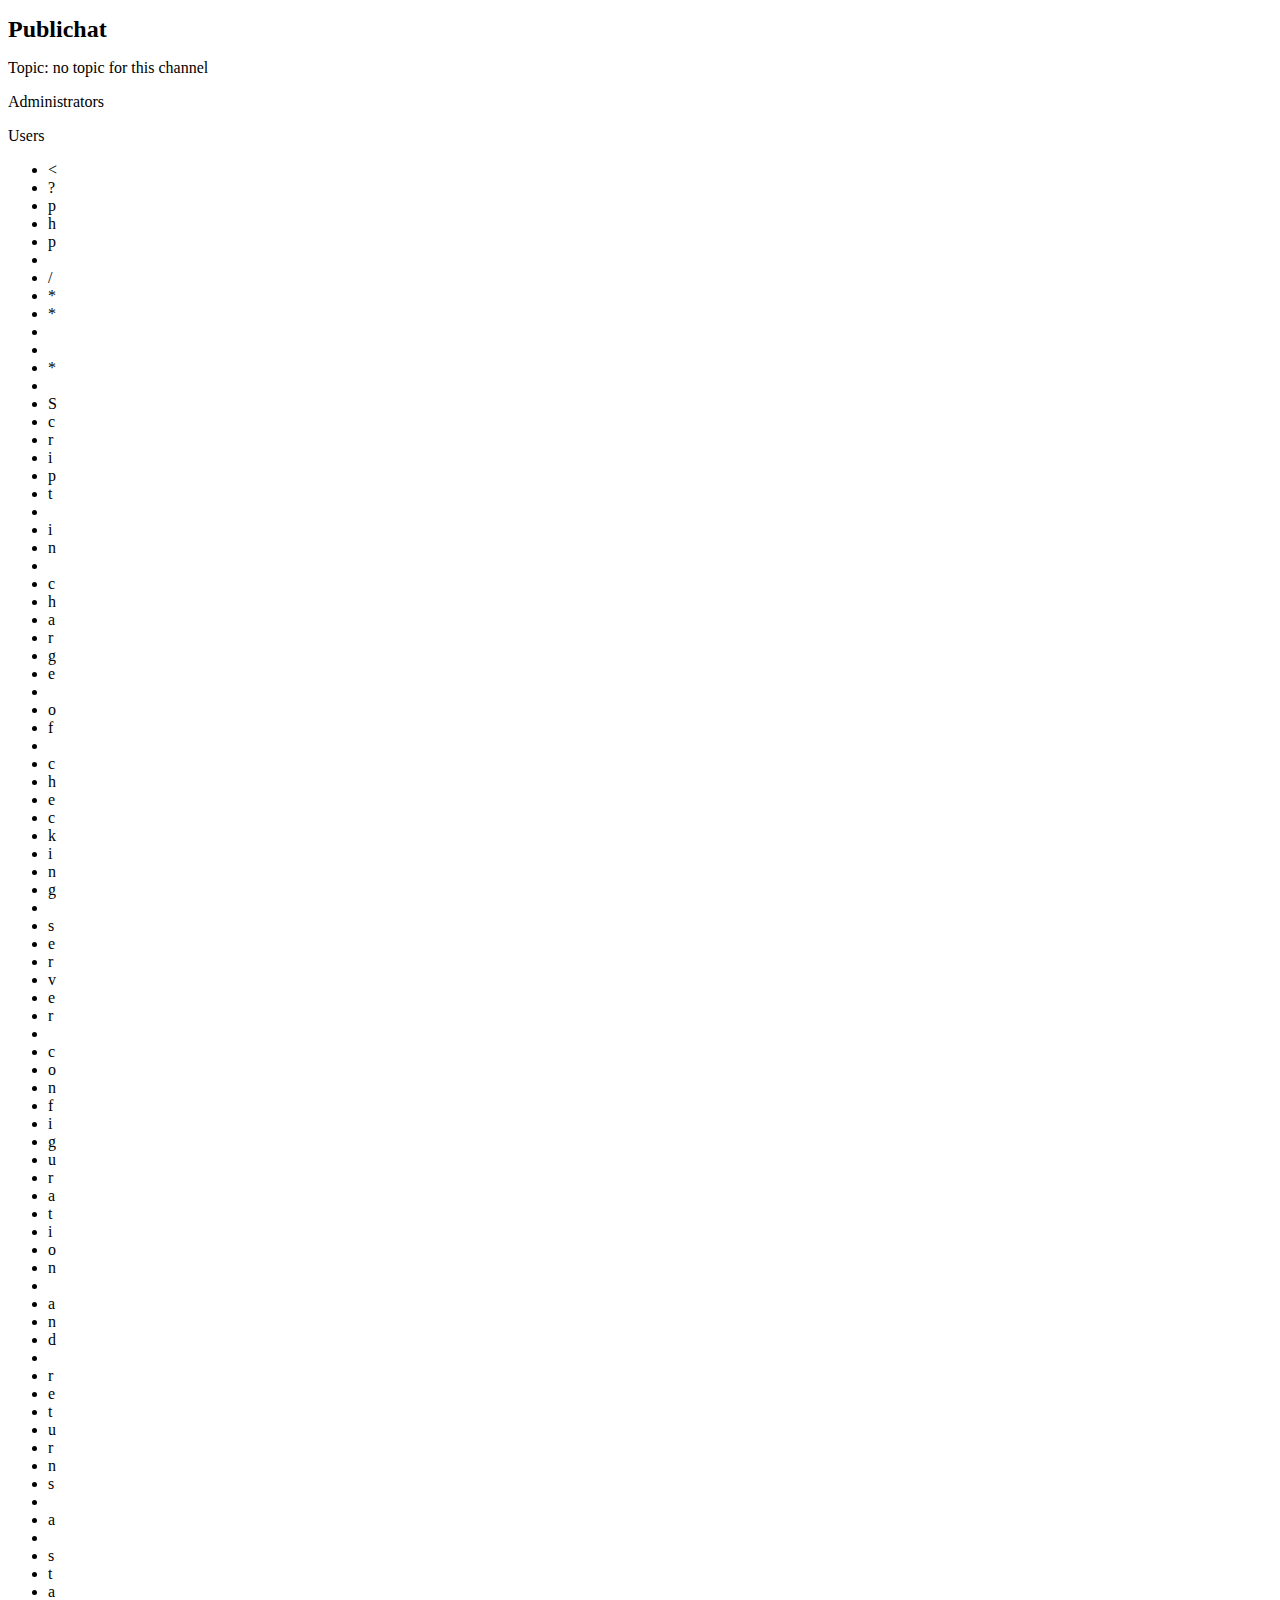
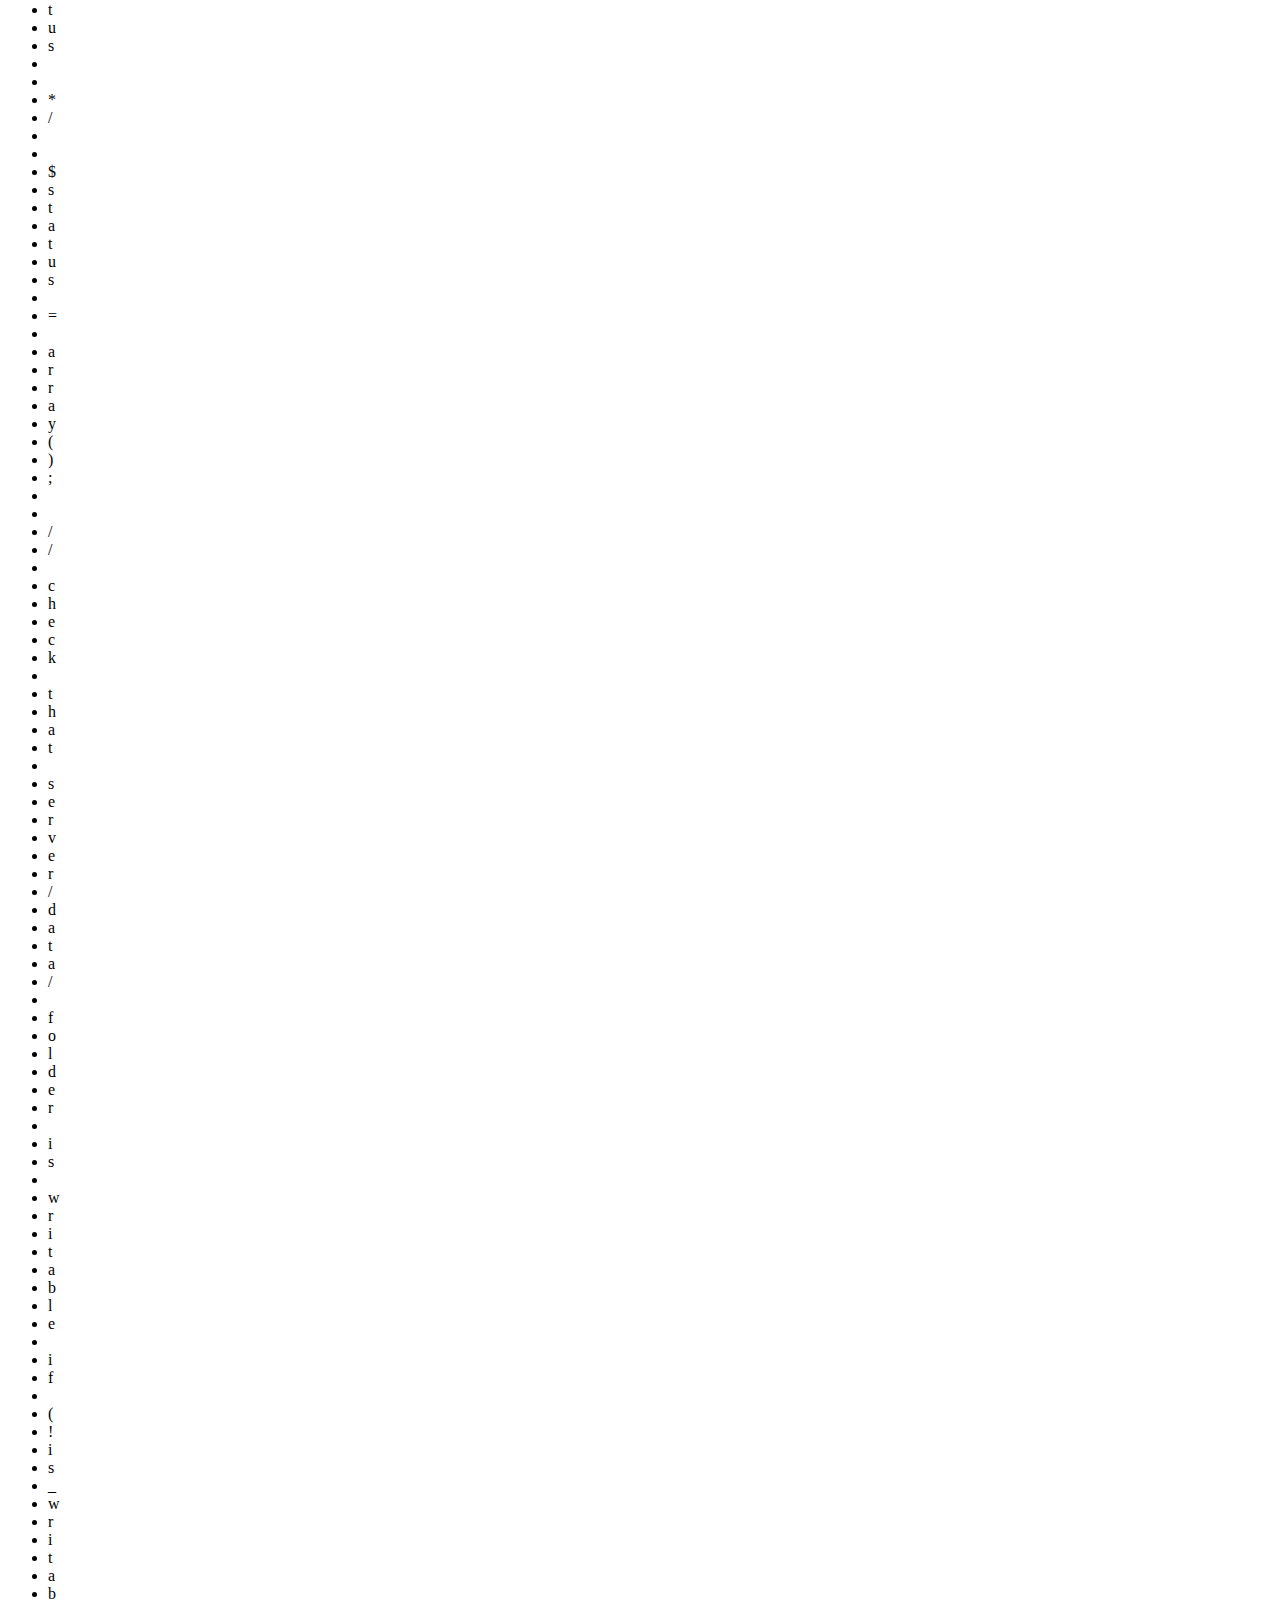
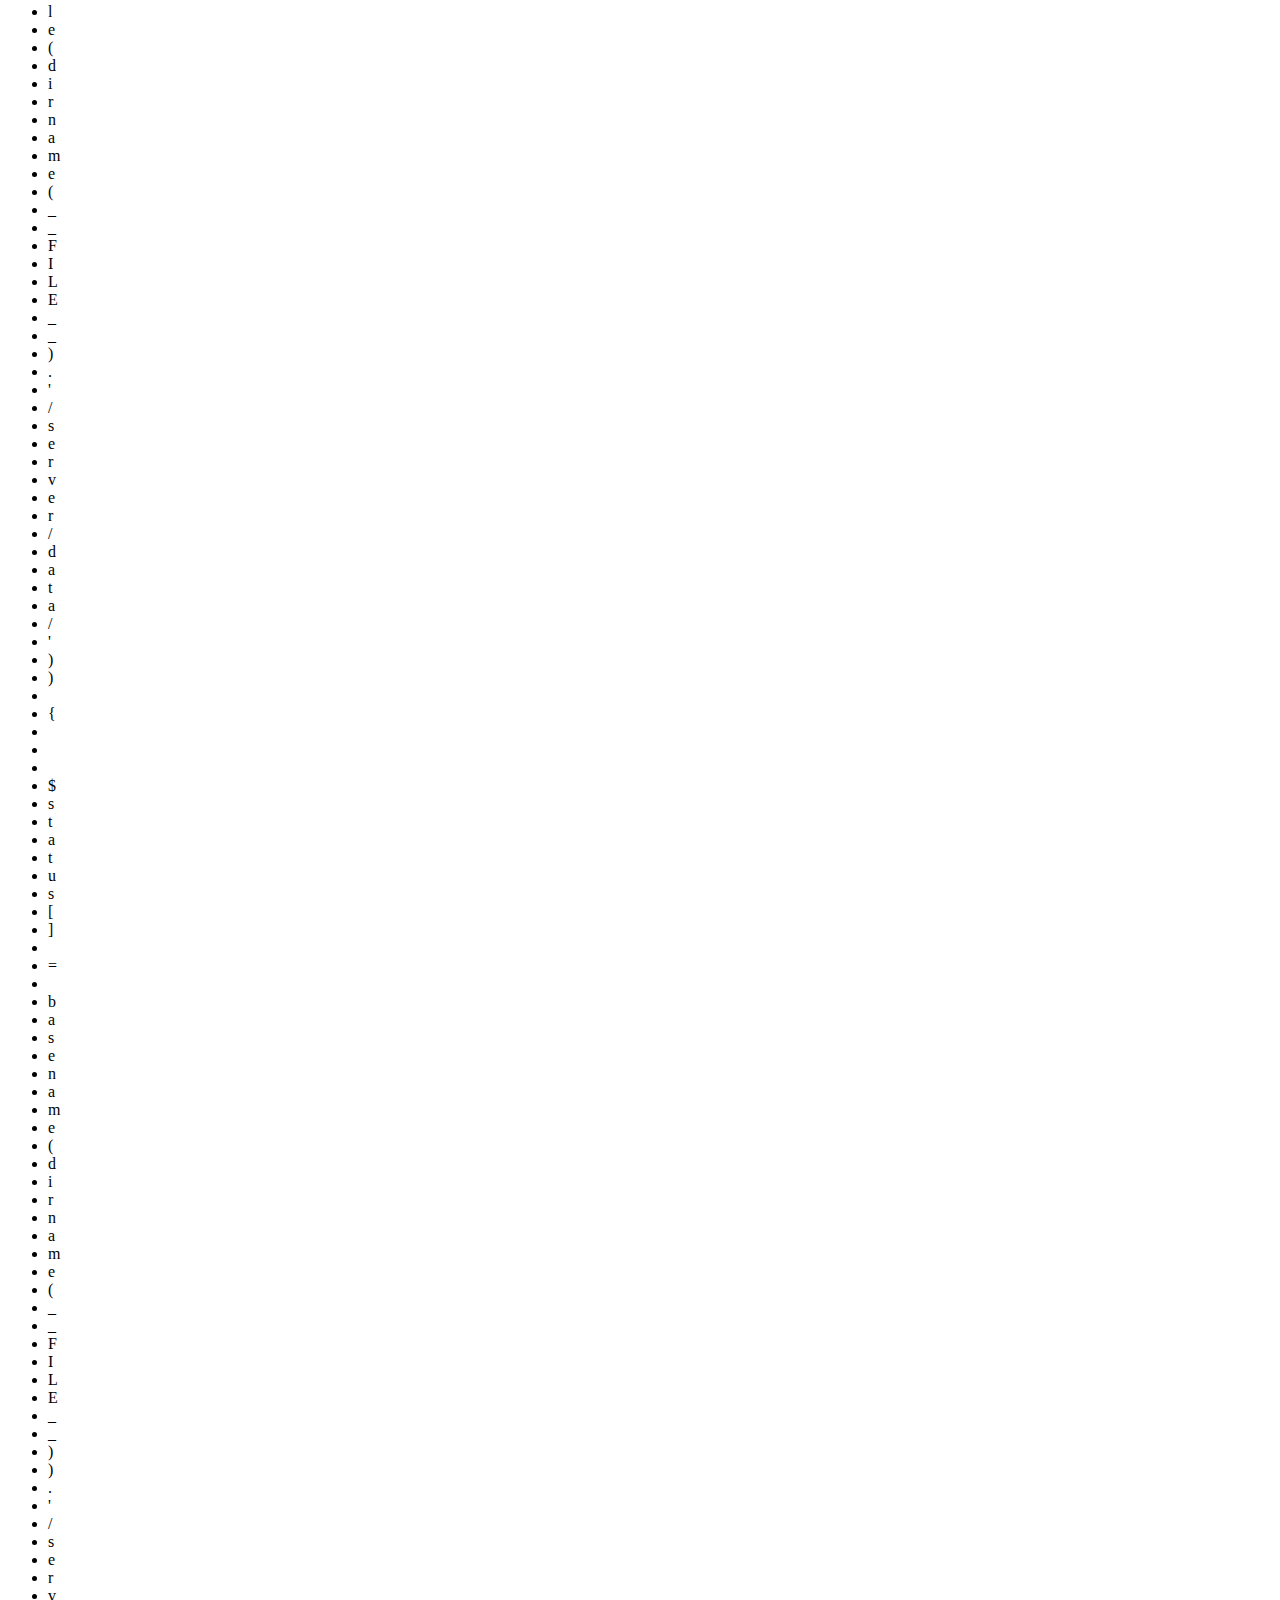
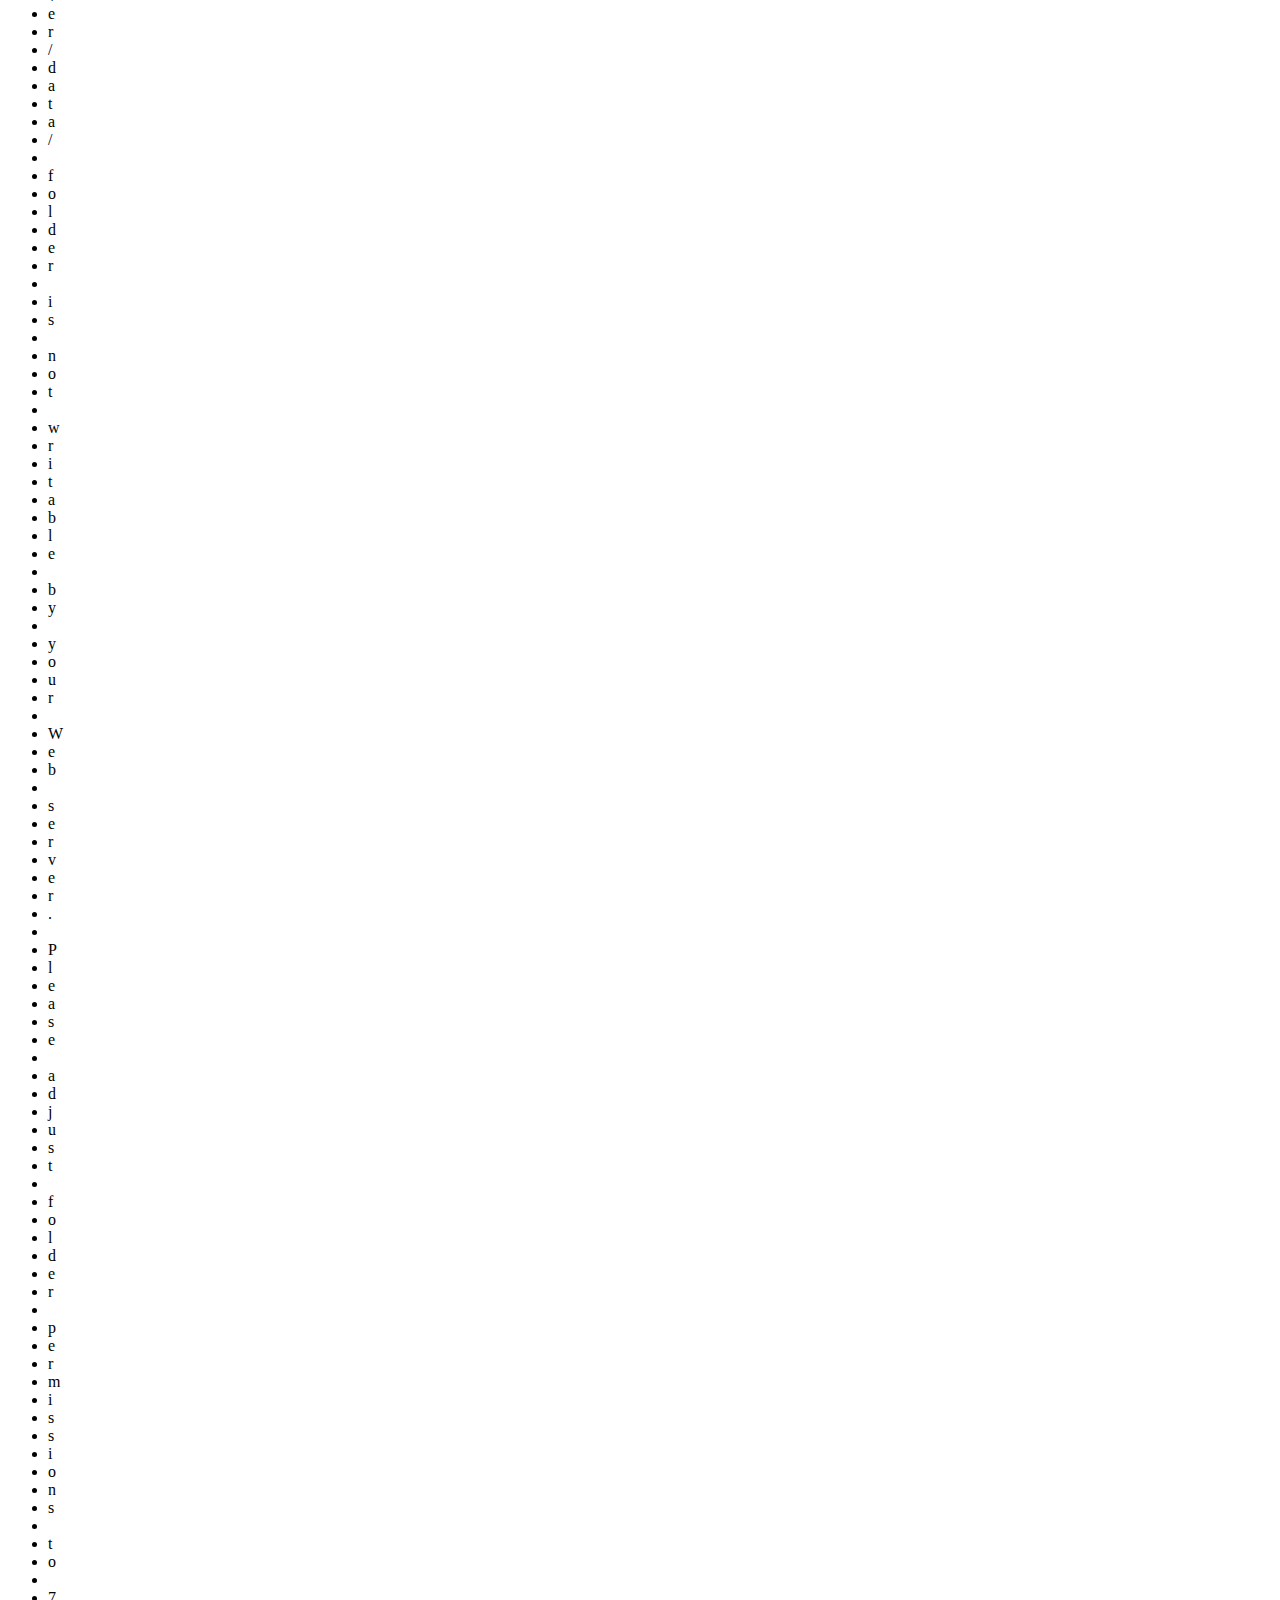
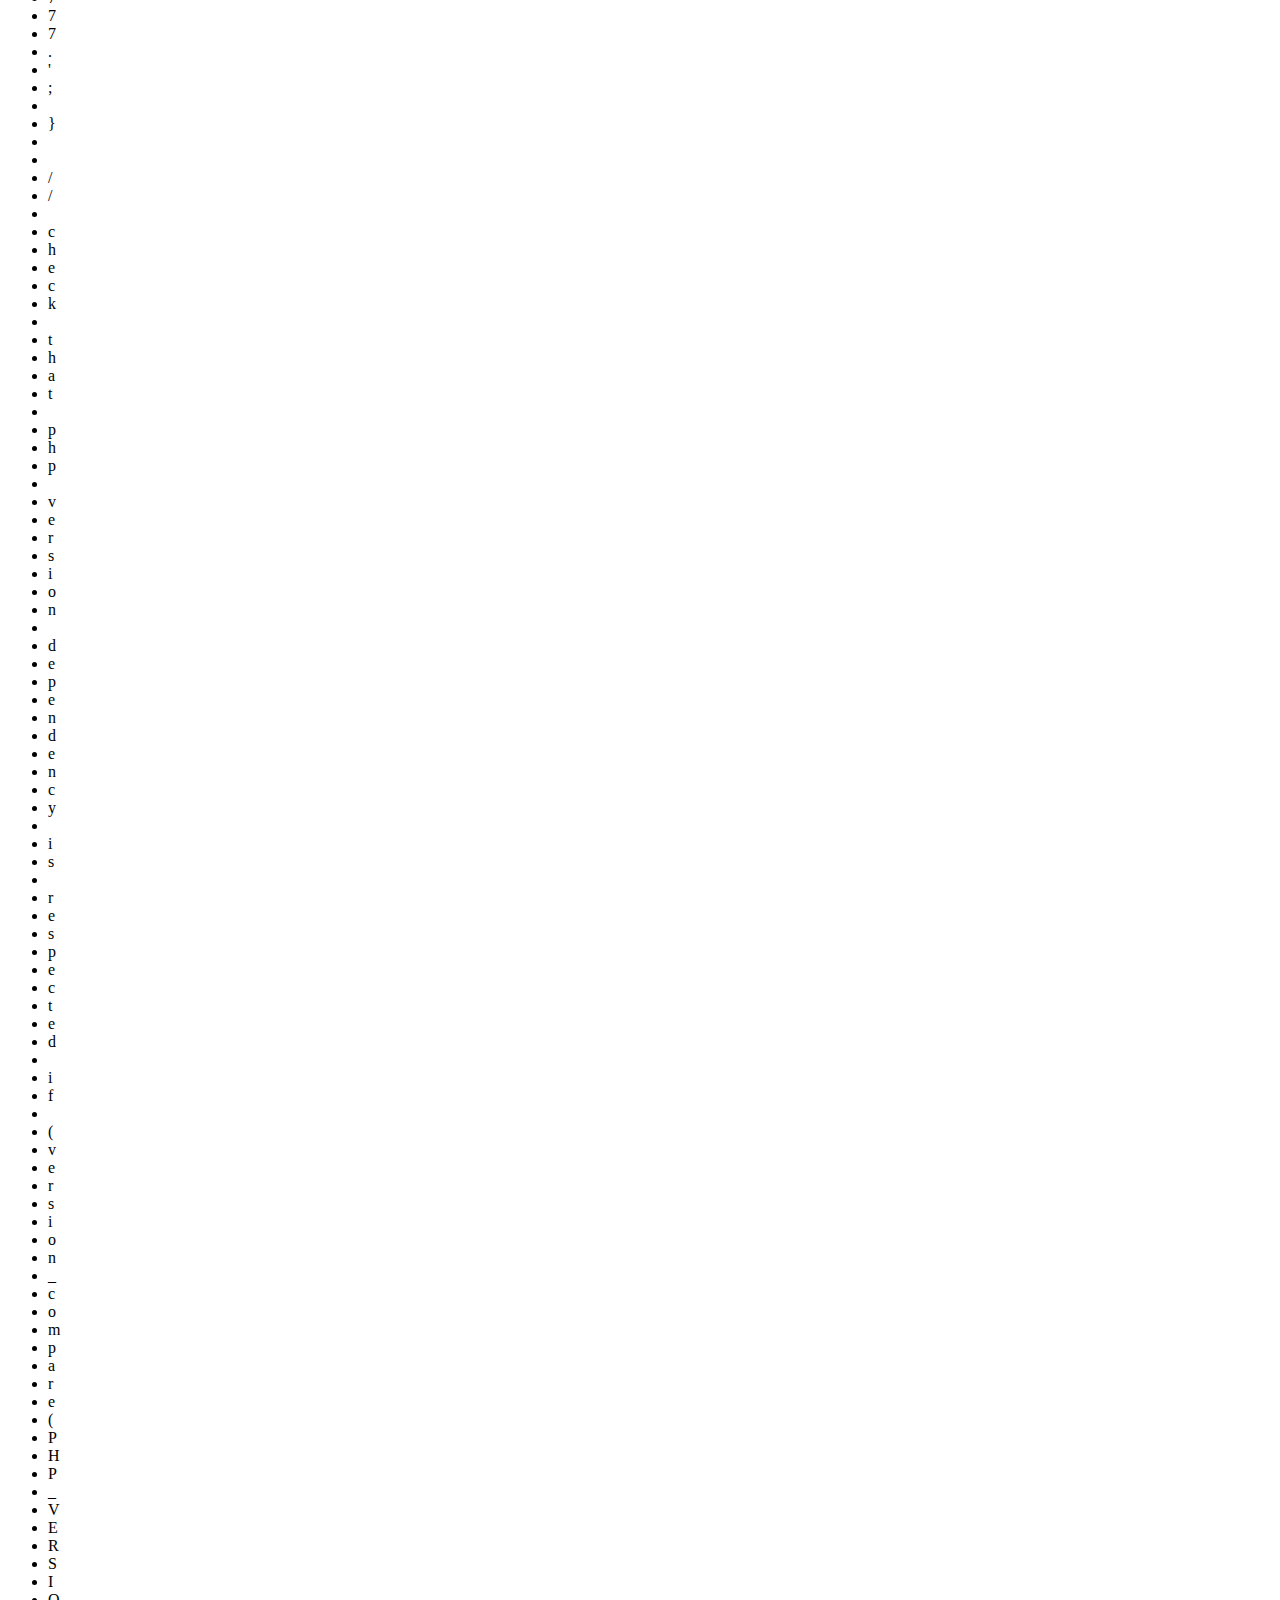
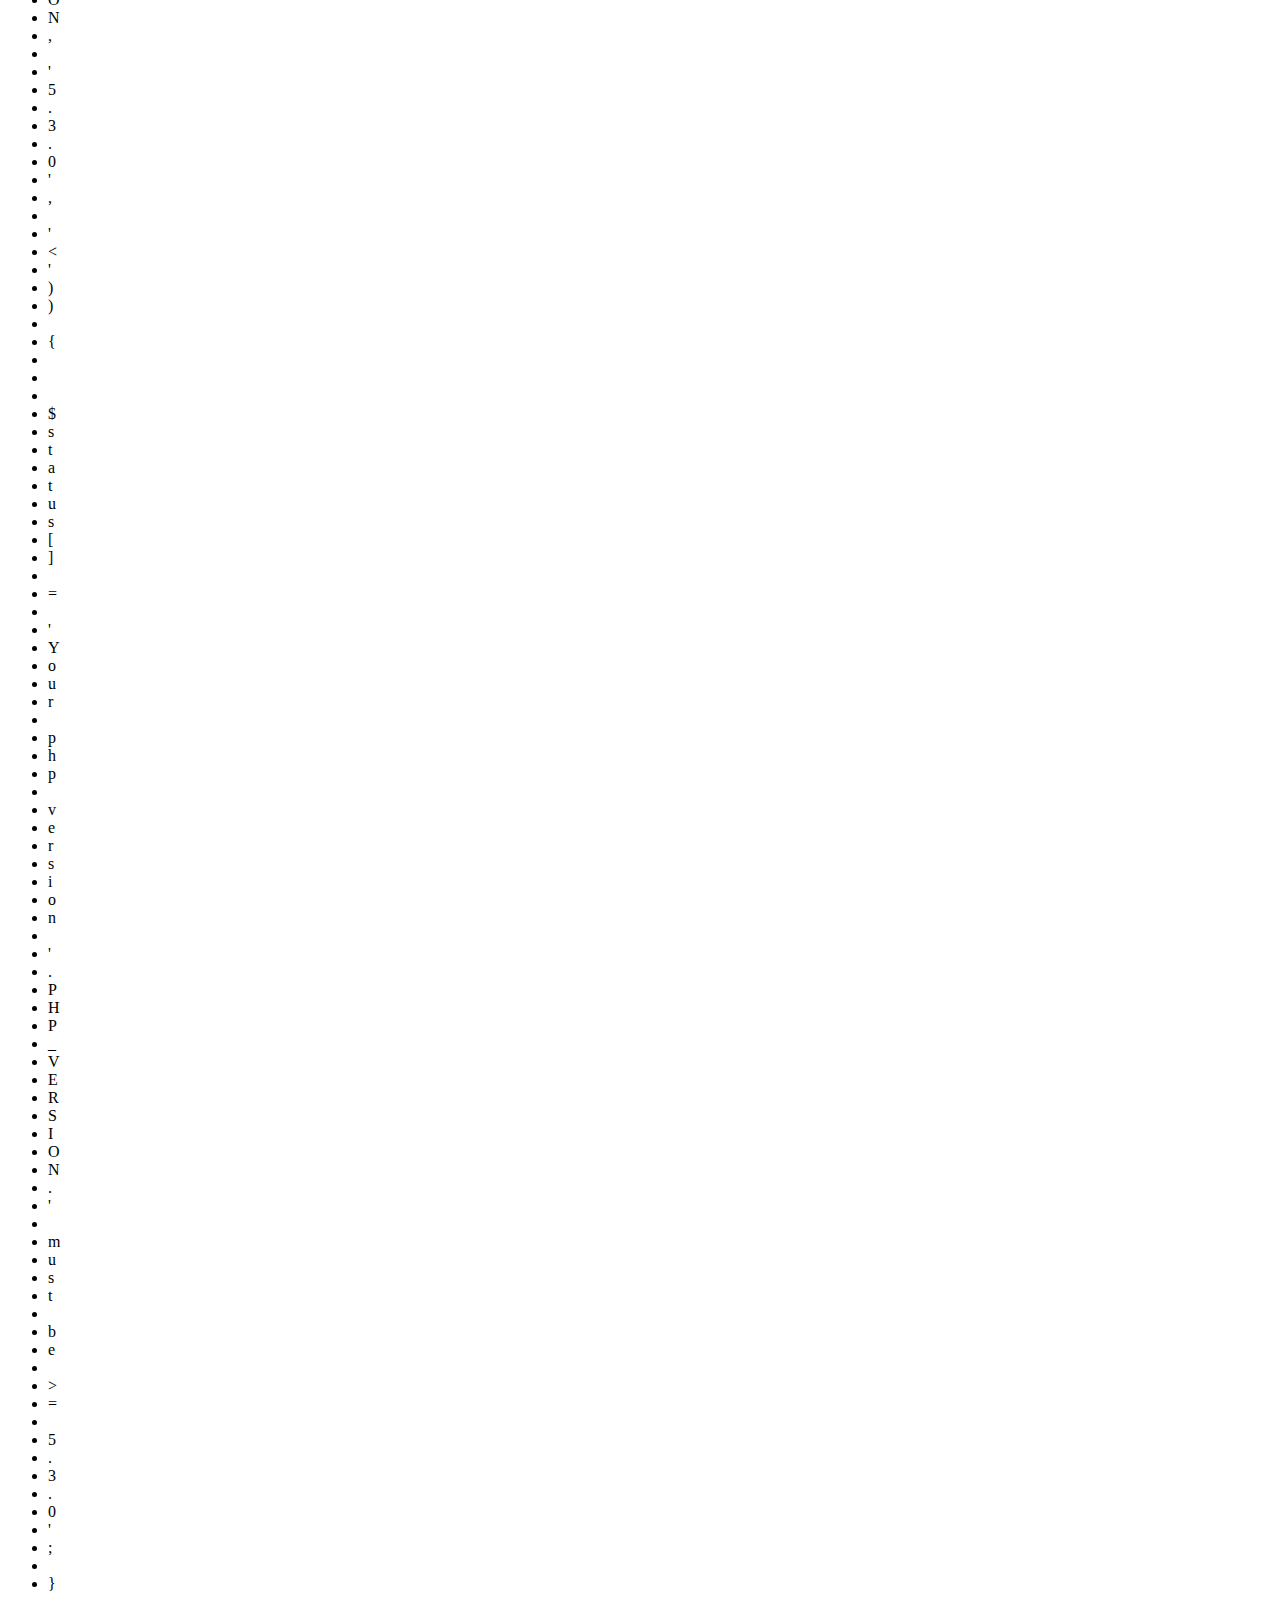
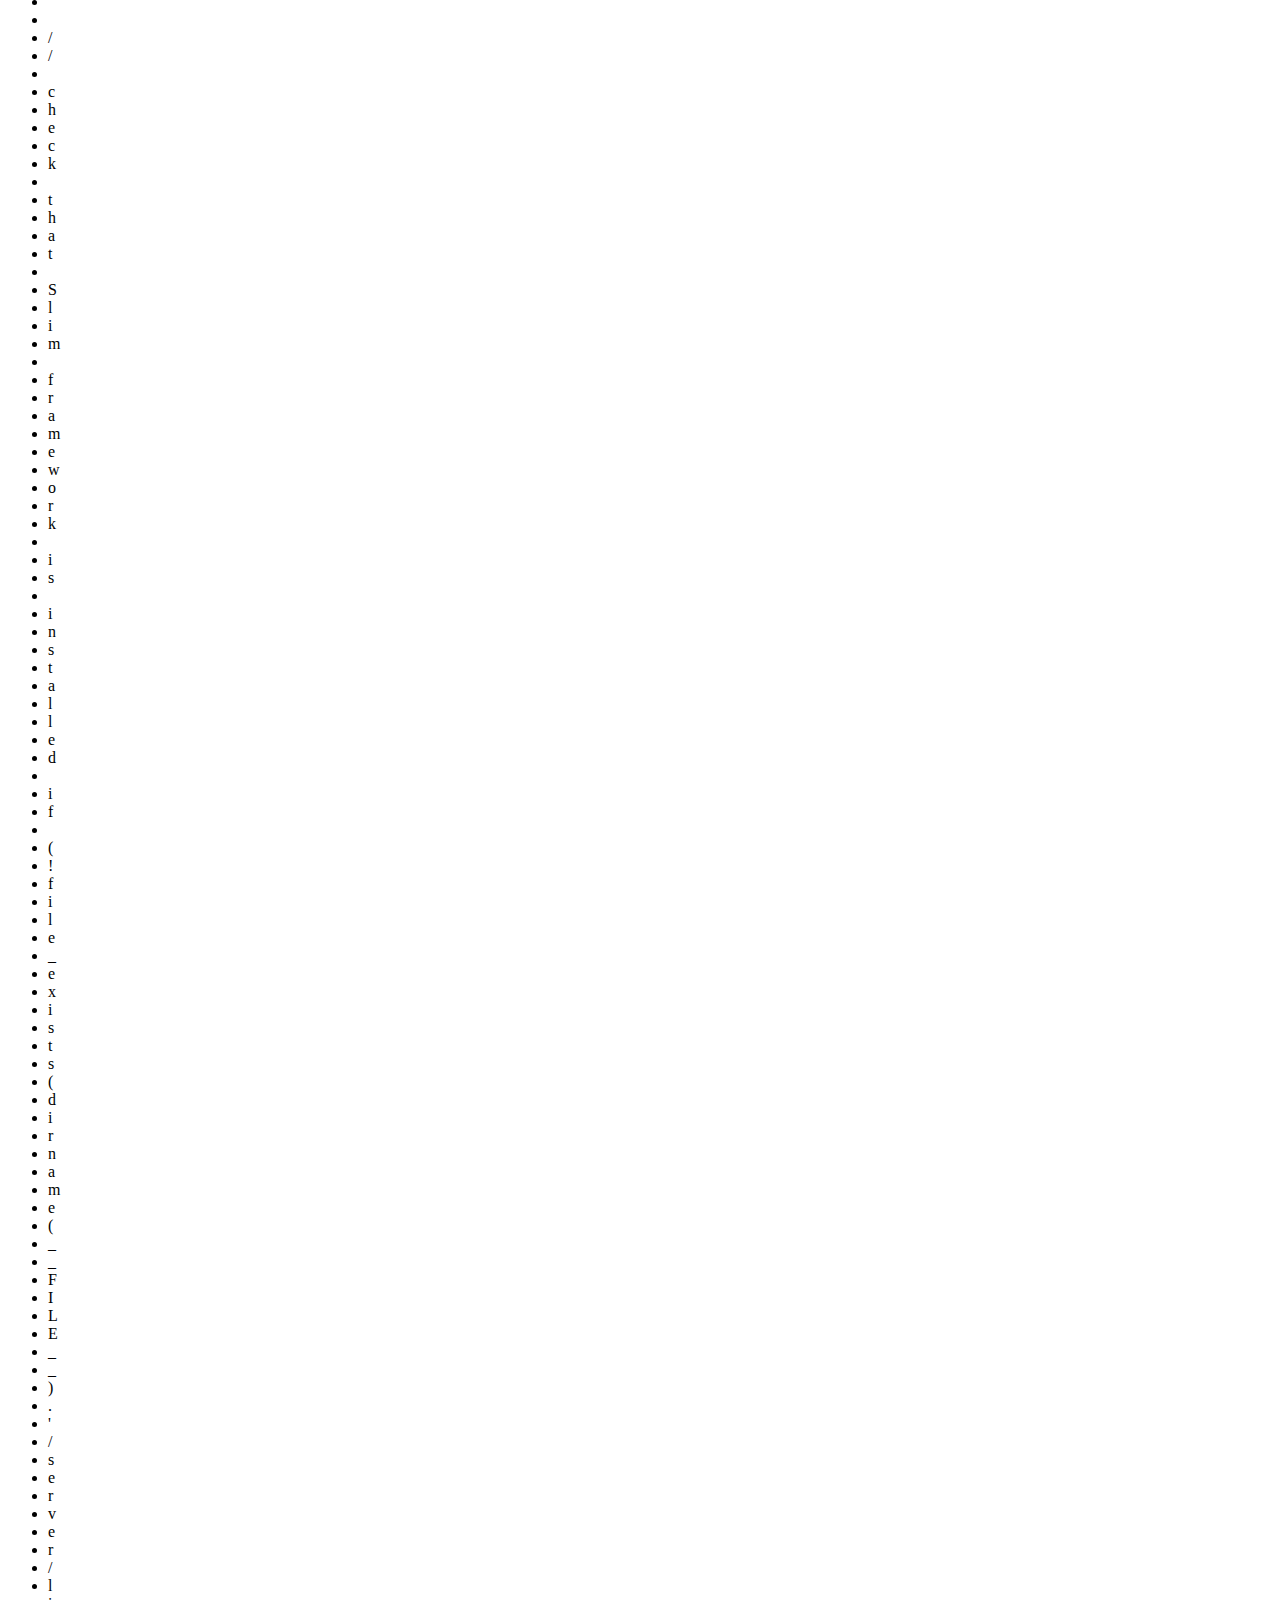
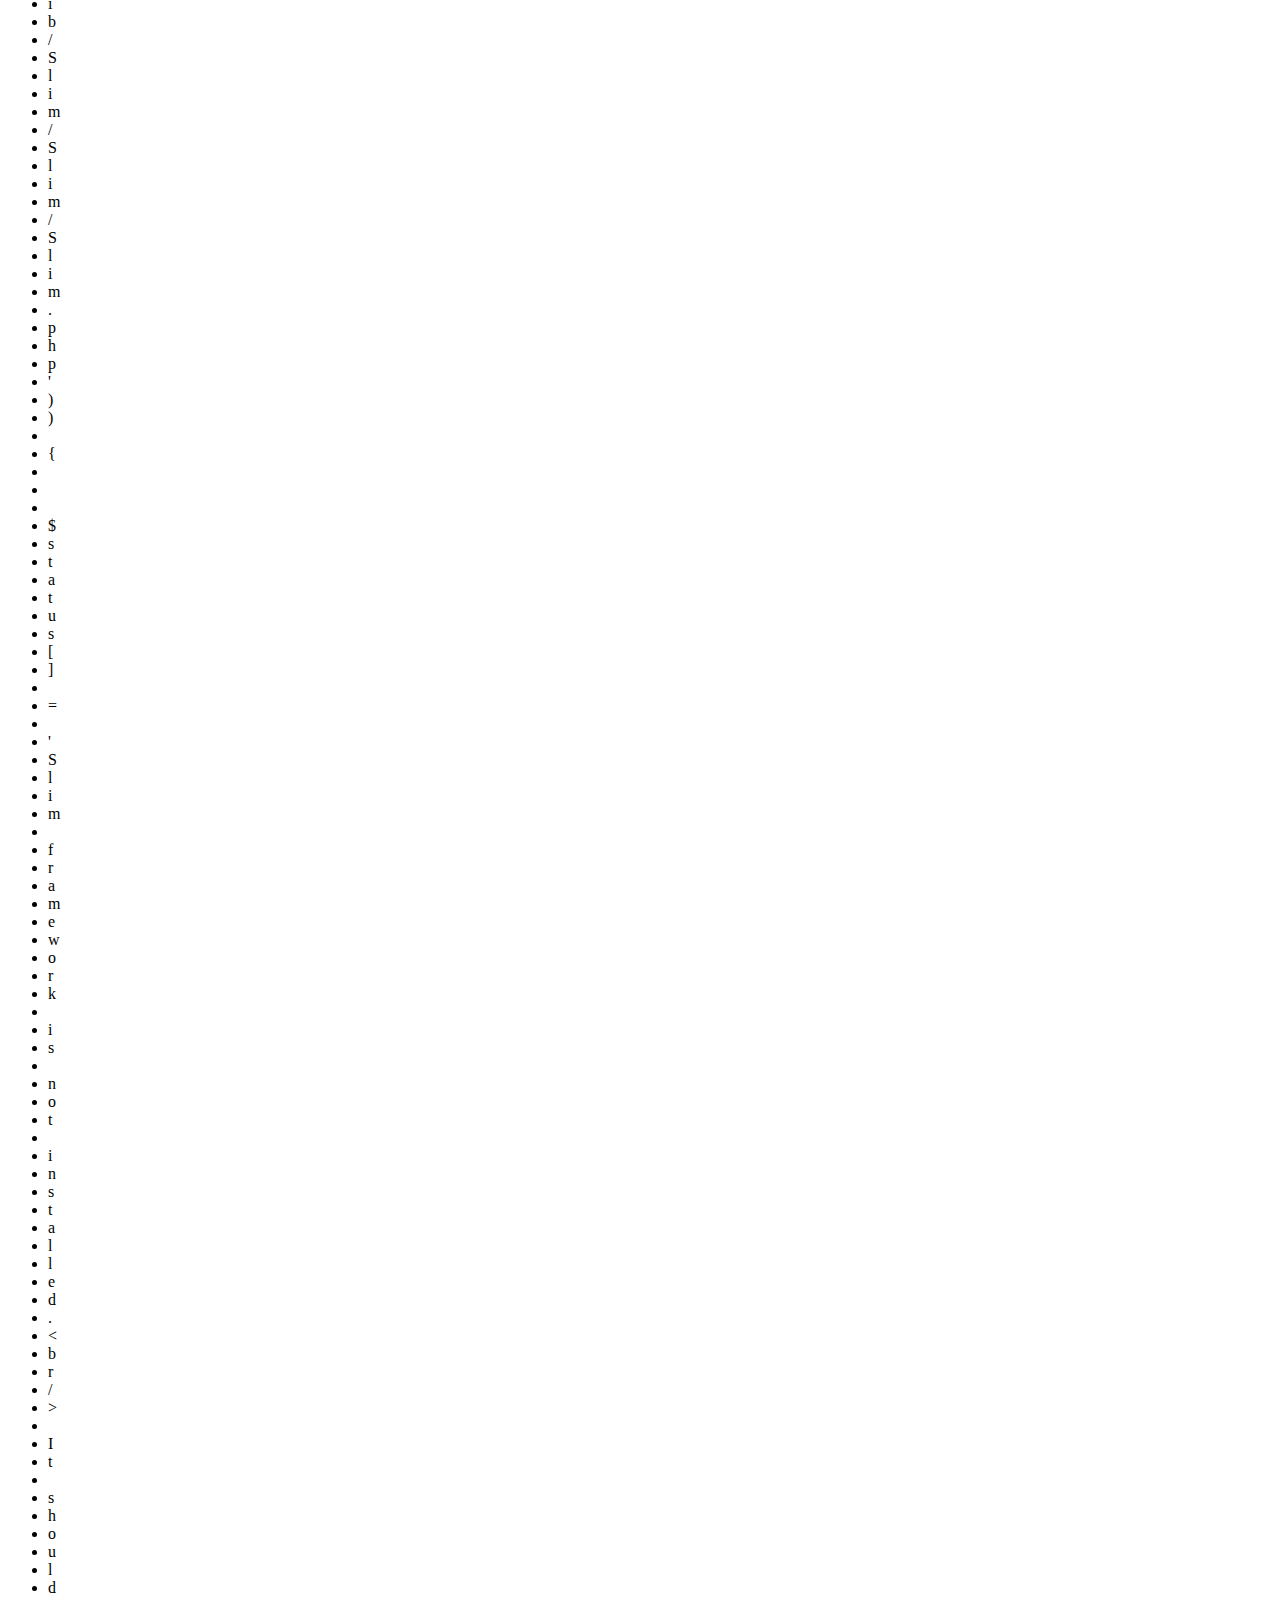
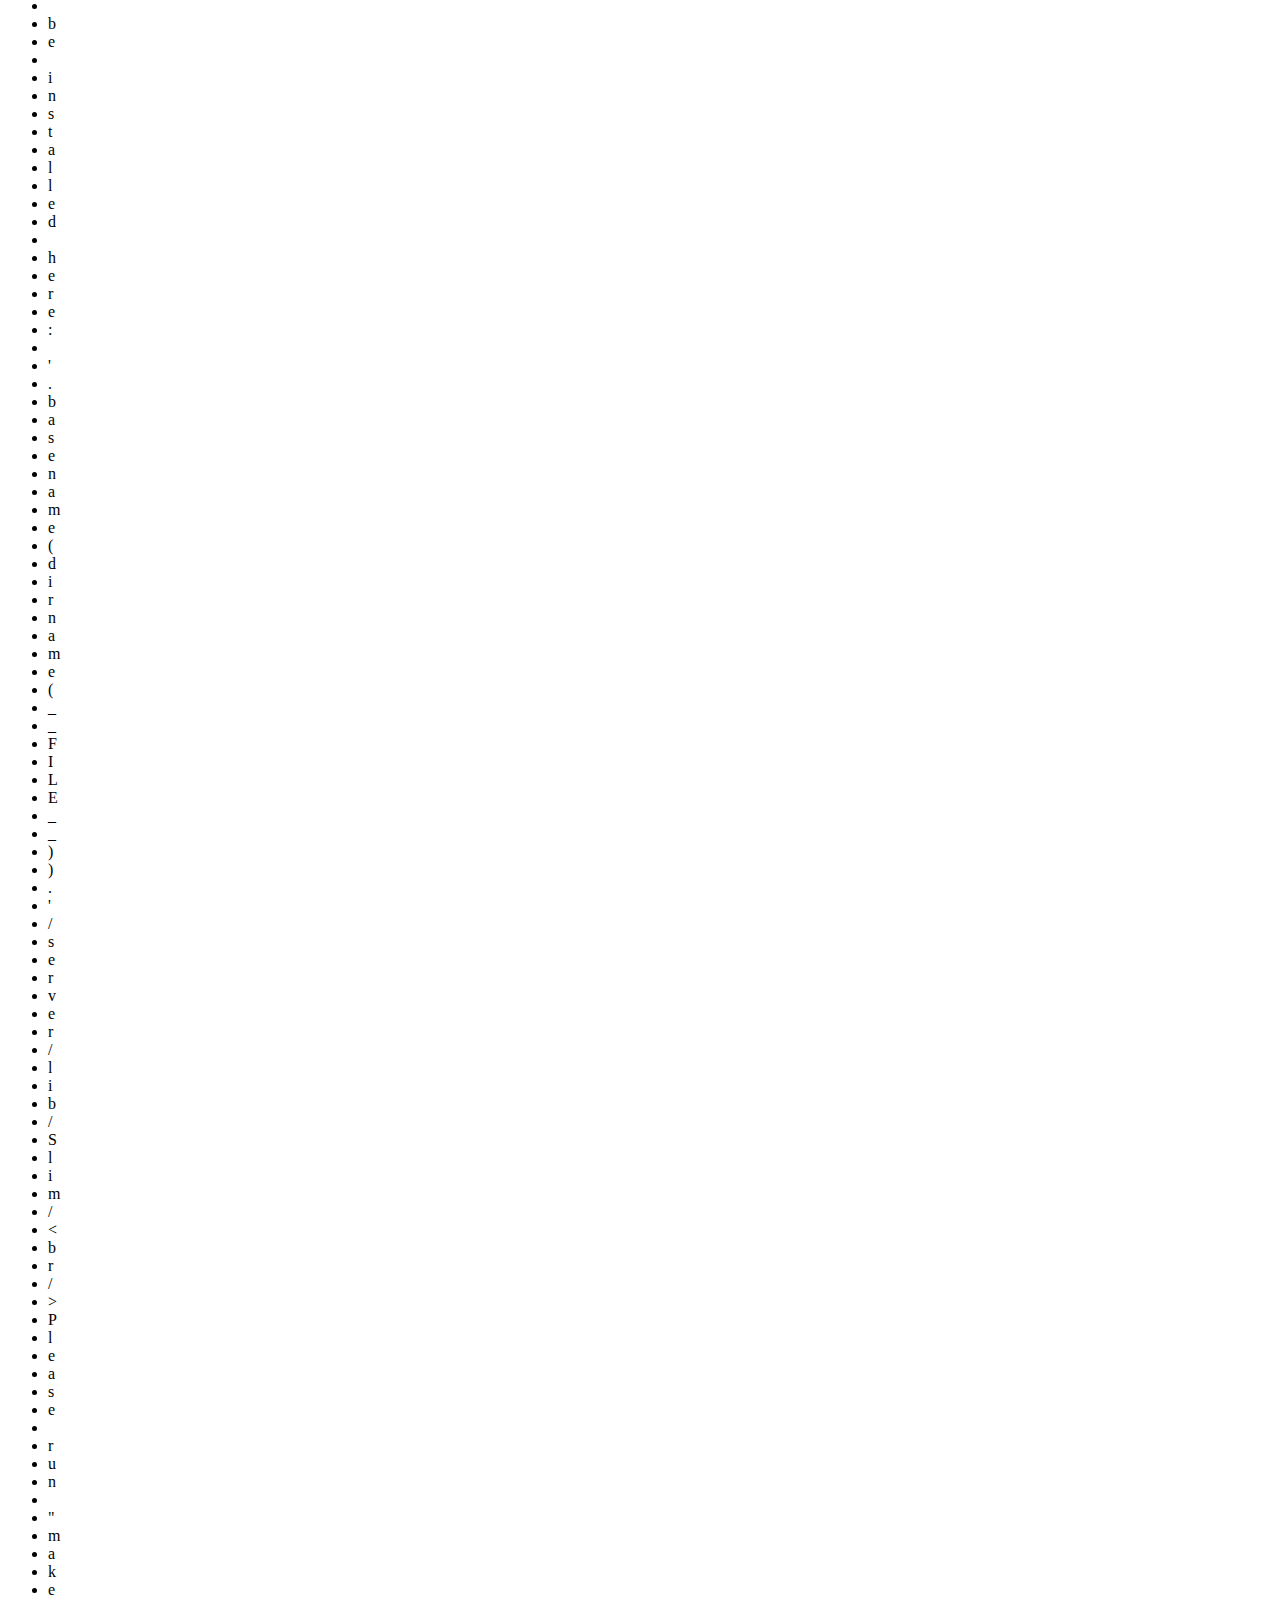
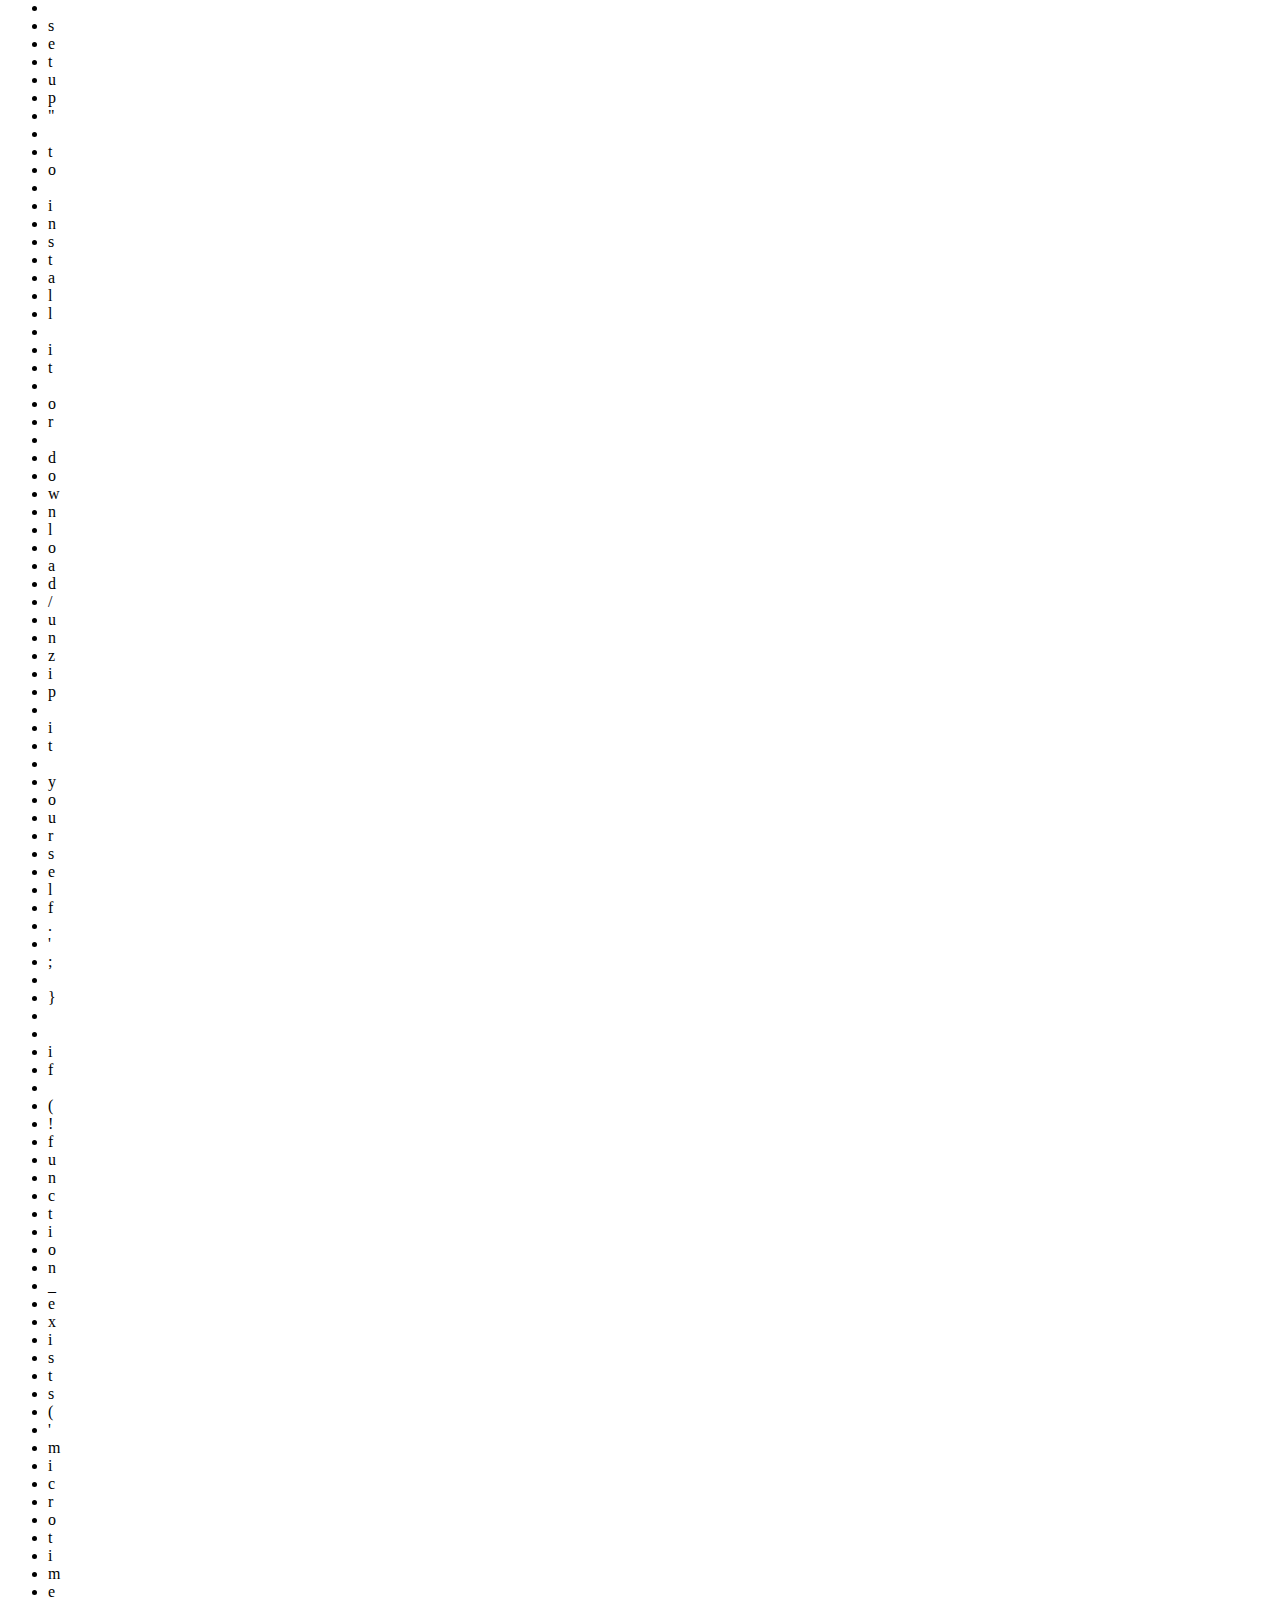
==== start.html @ eeaf4402 "initial commit" ====
<!doctype html>
<!--[if lt IE 7]> <html class="no-js lt-ie9 lt-ie8 lt-ie7" lang="en"> <![endif]-->
<!--[if IE 7]>    <html class="no-js lt-ie9 lt-ie8" lang="en"> <![endif]-->
<!--[if IE 8]>    <html class="no-js lt-ie9" lang="en"> <![endif]-->
<!--[if gt IE 8]><!--> <html class="no-js" lang="en"> <!--<![endif]-->
<head>
  <meta charset="utf-8" />
  
  <link rel="stylesheet" href="css/styles.css">
  <meta http-equiv="X-UA-Compatible" content="IE=edge,chrome=1" />
  <title>Publichat</title>

  <meta name="viewport" content="width=device-width" />


  <script src="../client/lib/jquery-1.8.2.min.js"></script>
  
  <script src="../client/jquery.phpfreechat.min.js" type="text/javascript"></script>


  
</head>
<body>
  <header>

  </header>
  <div role="main">


    <h1 style="font-size:1.5em">Publichat</h1>
    
    <div class="publichat"><a href="http://www.phpfreechat.net"></a></div>
    <script type="text/javascript">
      $('.publichat').phpfreechat();
    </script>

  </div>
  <footer>

  </footer>
</body>
</html>
---- css/styles.css ----
.header {
  background-color: #689bff;
  color: white;
}

.chat-button {
  background-color: #74fcfd;
  color: black;
}
.overall-layout {
  margin: 5%;
}

#chatbox {
  text-align: left;
  margin: 0 auto;
  background: #fff;
  height: 50em;
  width: 100%;
  border: 1px solid #acd8f0;
  overflow: auto;
}

#wrapper {
  margin: 2%;
}

.chat-bubble {
  background-color: #f5d14e;
  display: inline-block;
  padding: 10px;
  margin: 10px;
}

button {
  display: inline-block;
}

.pfc-compose {
	display: none;
	visibility:hidden;
}
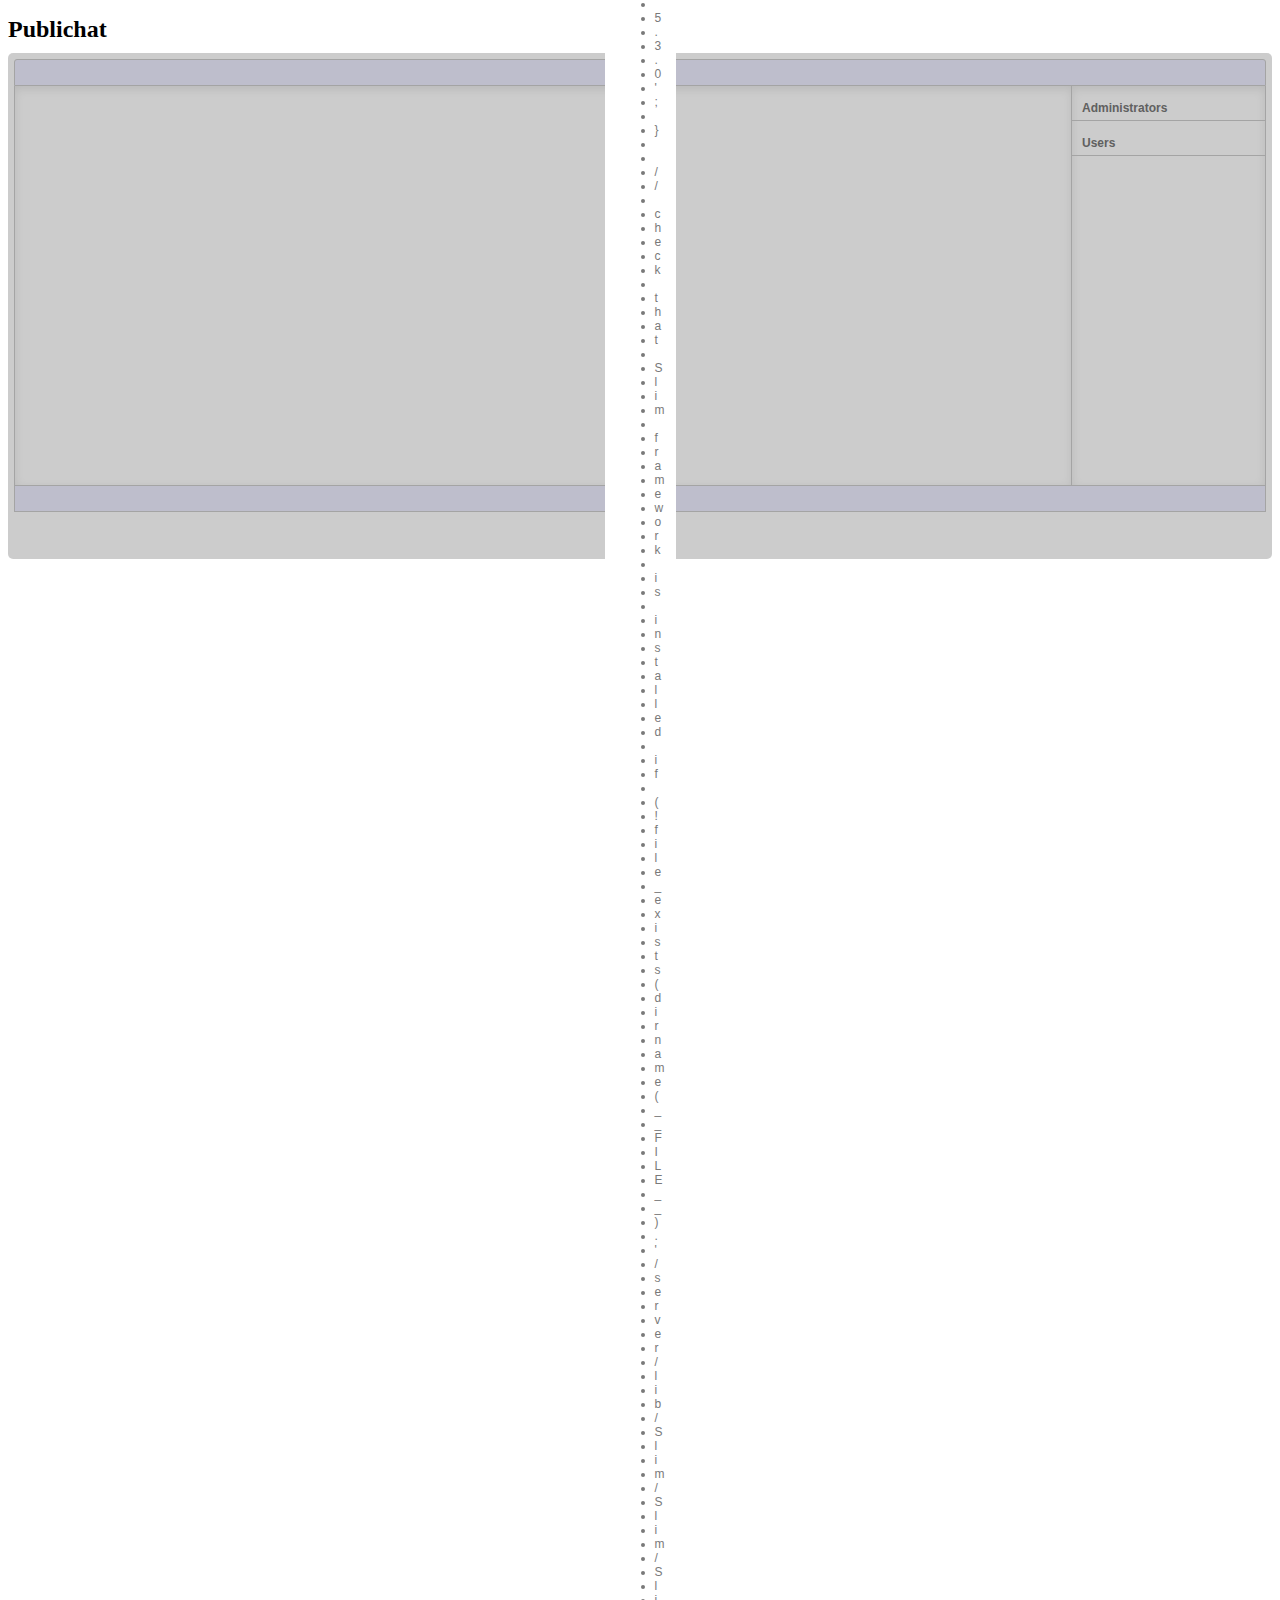
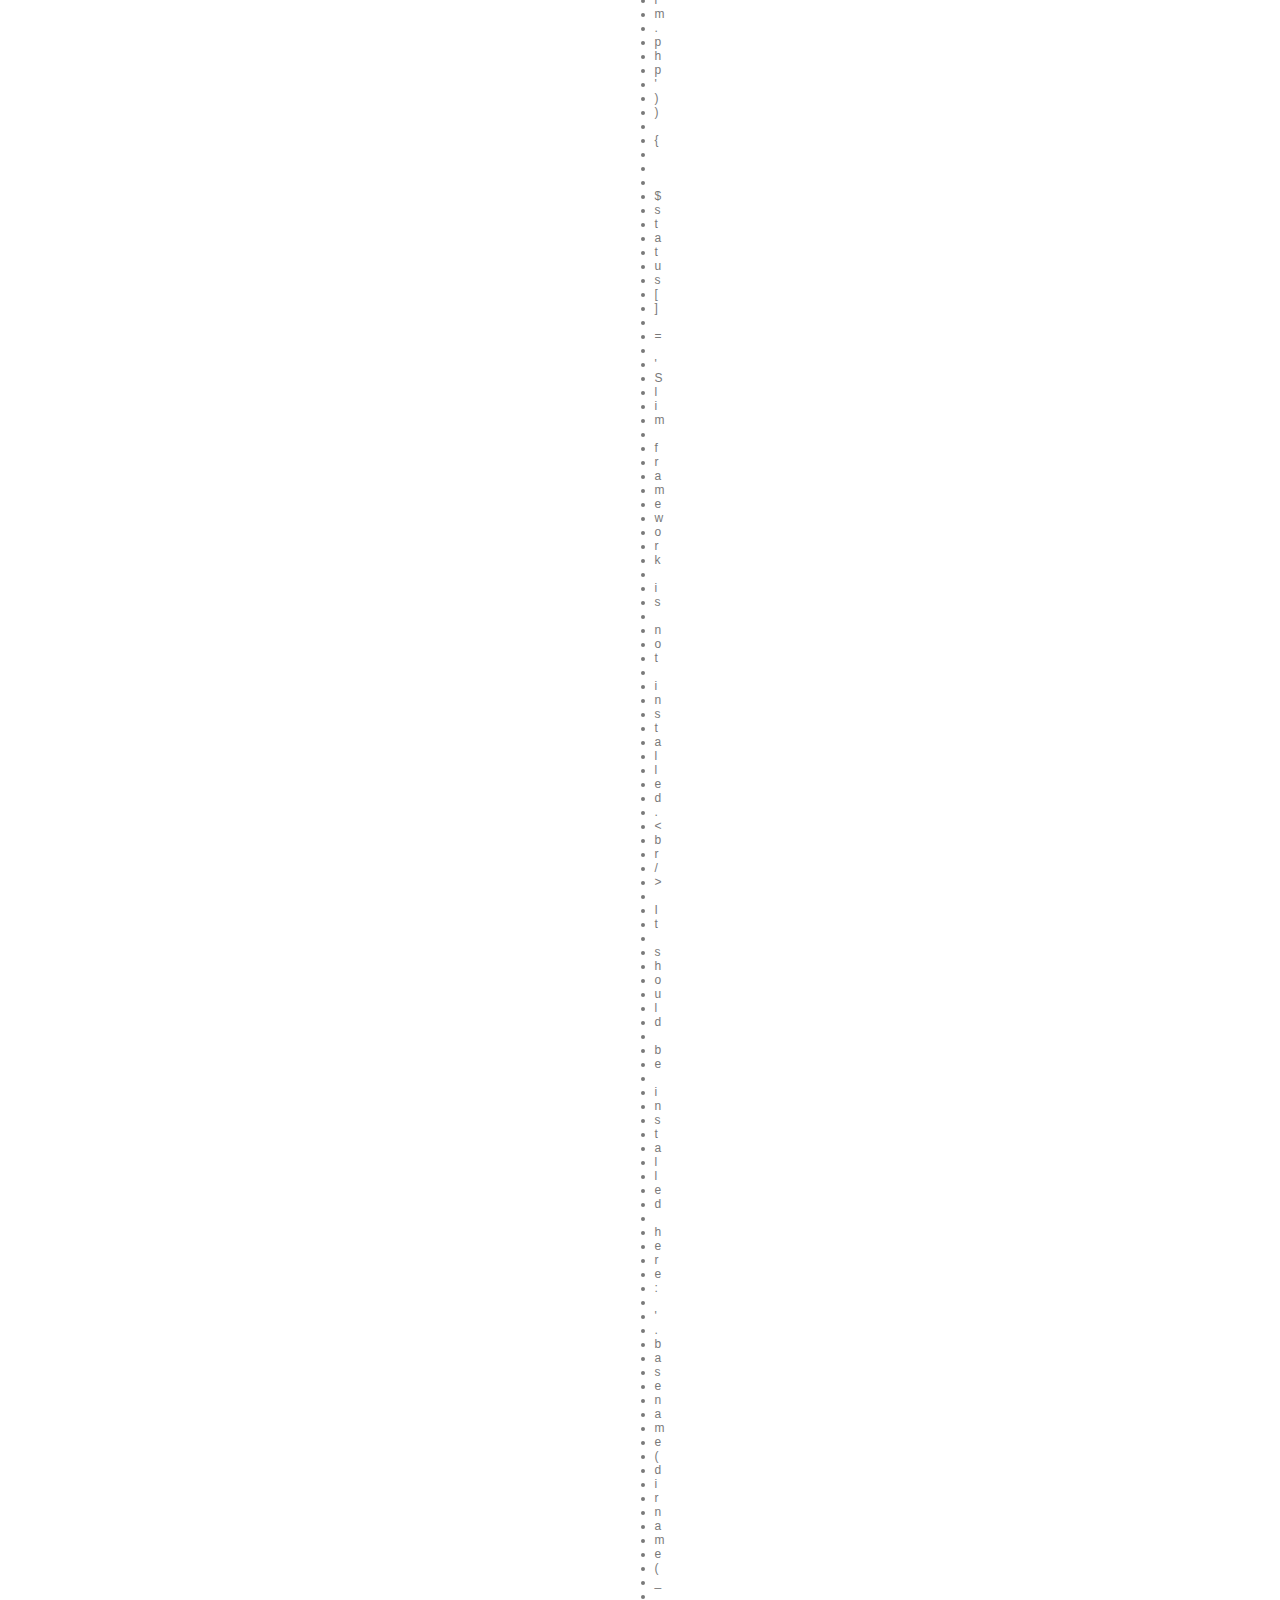
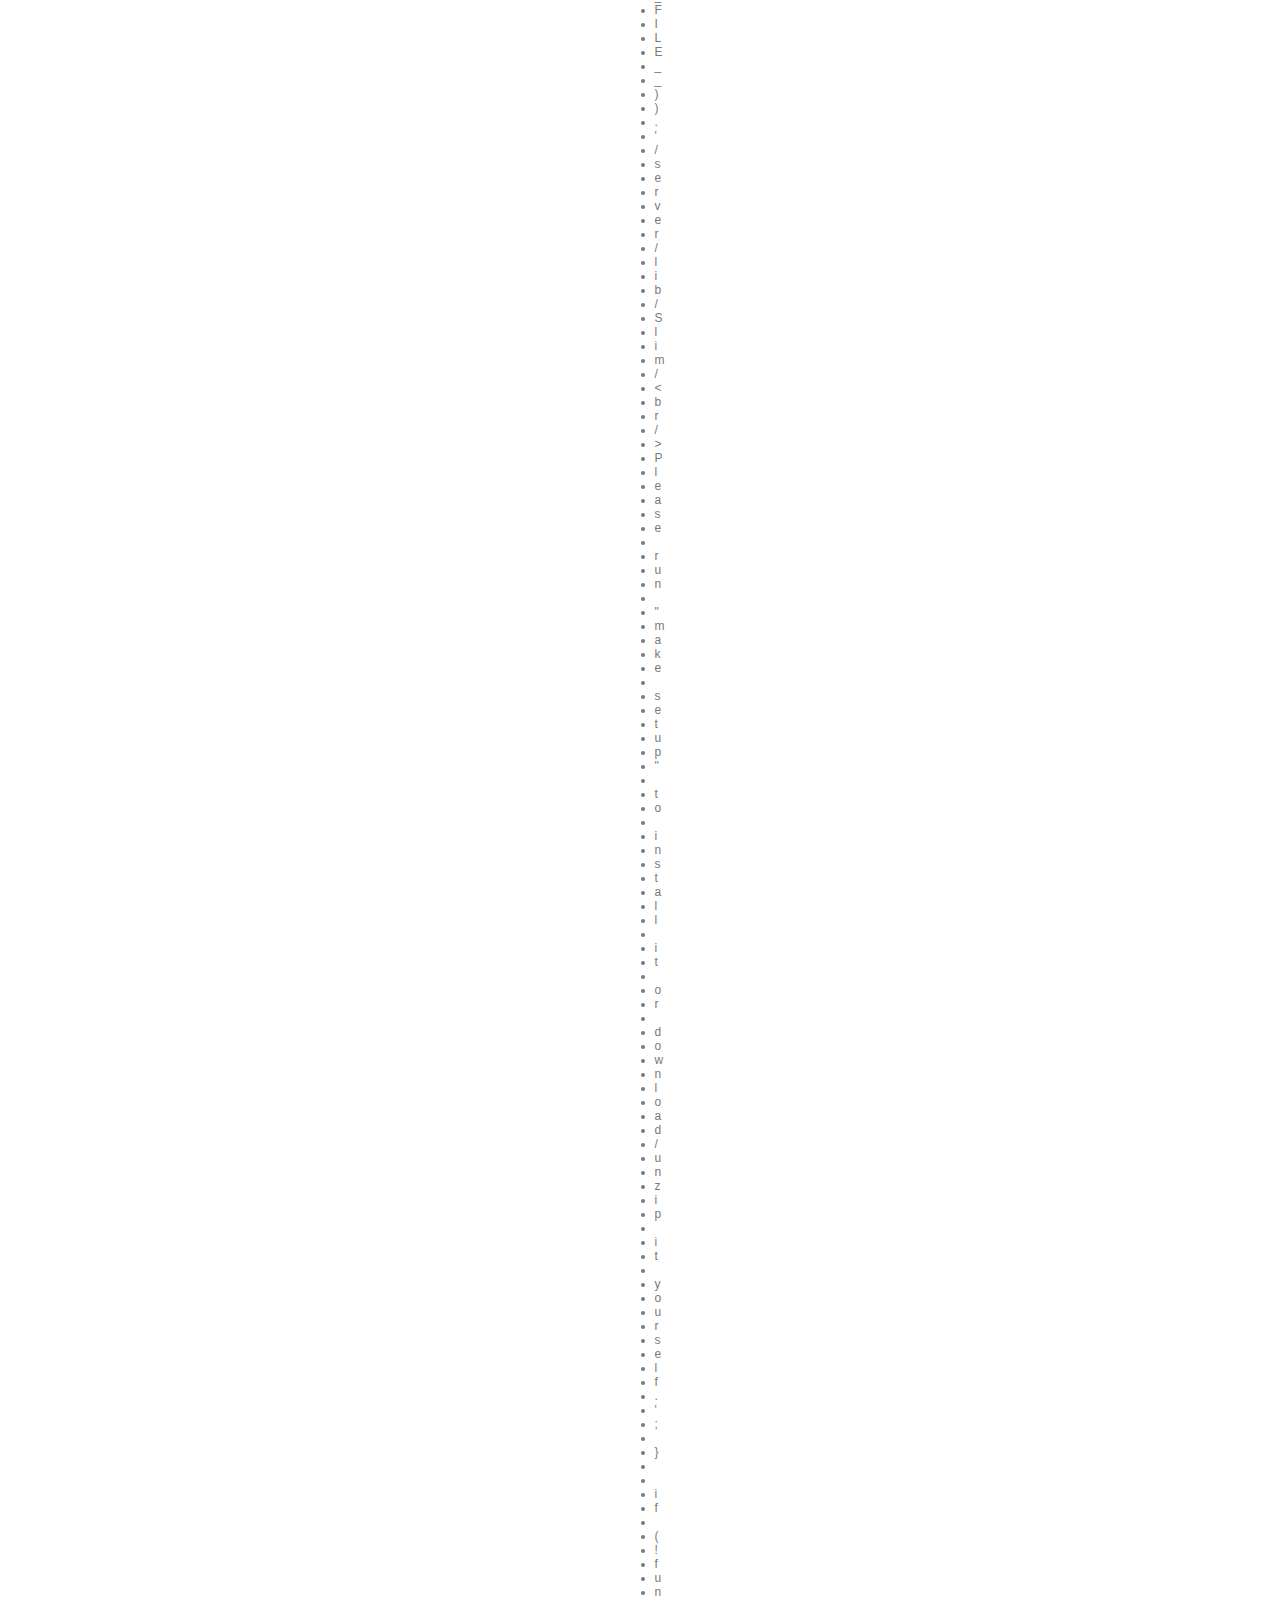
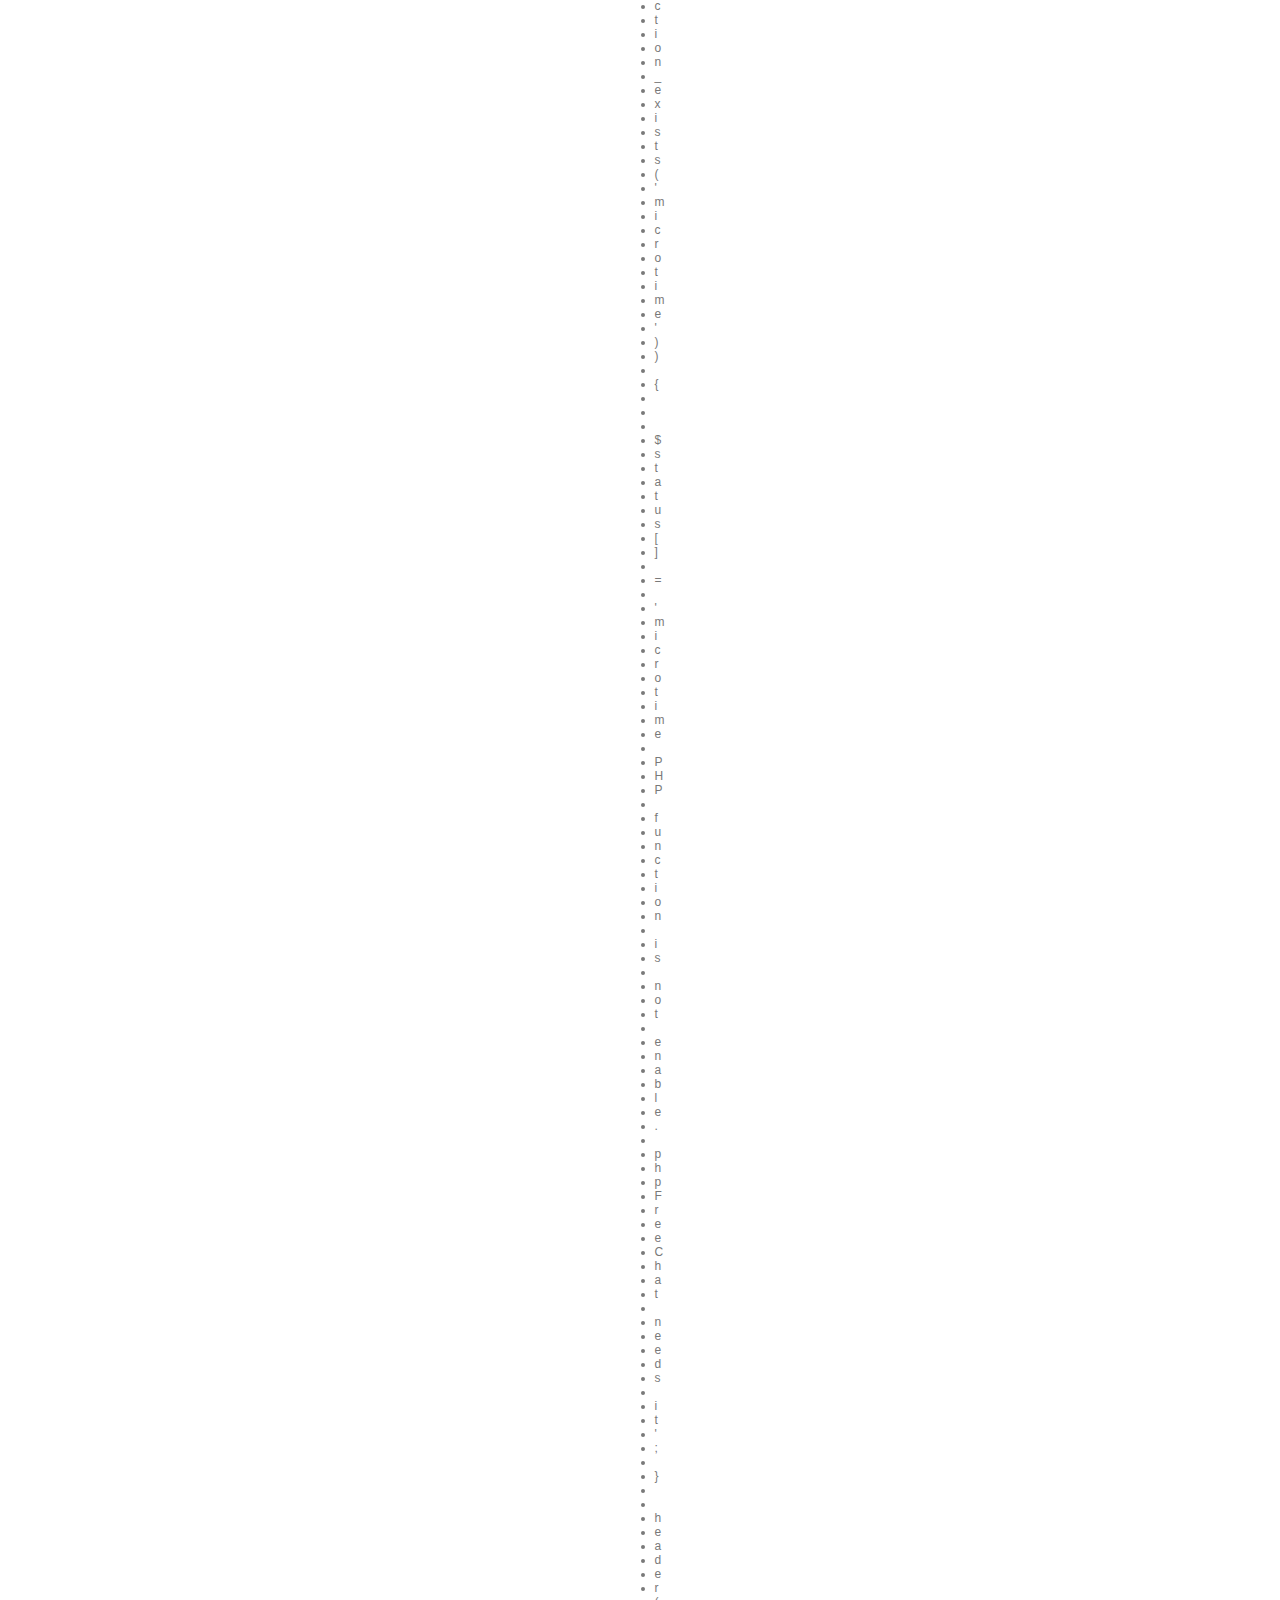
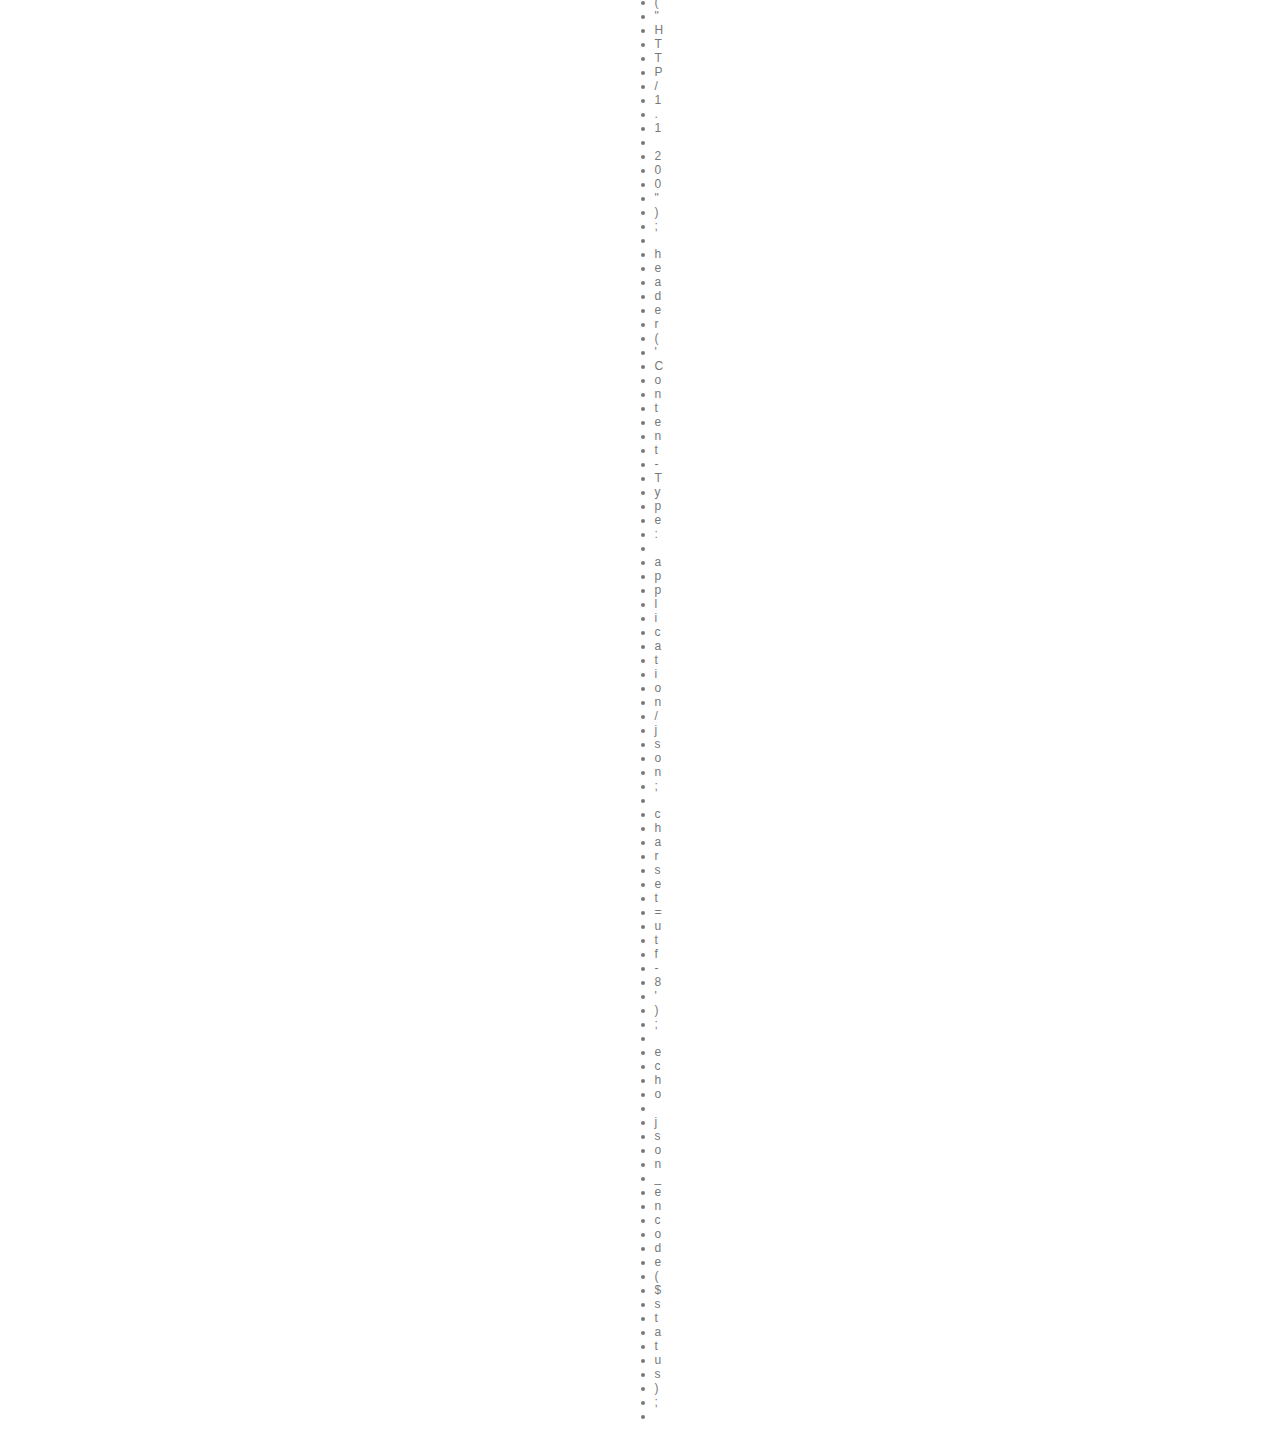
==== commit 029f253f: "css checker" ====
--- a/start.html
+++ b/start.html
@@ -6,7 +6,7 @@
 <head>
   <meta charset="utf-8" />
   
-  <link rel="stylesheet" href="css/styles.css">
+  
   <meta http-equiv="X-UA-Compatible" content="IE=edge,chrome=1" />
   <title>Publichat</title>
 
@@ -14,6 +14,13 @@
 
 
   <script src="../client/lib/jquery-1.8.2.min.js"></script>
+  
+  
+  <!-- our css -->
+  <link rel="stylesheet" href="css/styles.css">
+  <!-- comment this css if you want to use our css -->
+  <link rel="stylesheet" type="text/css" href="../client/themes/default/jquery.phpfreechat.min.css" />
+  
   
   <script src="../client/jquery.phpfreechat.min.js" type="text/javascript"></script>
 
